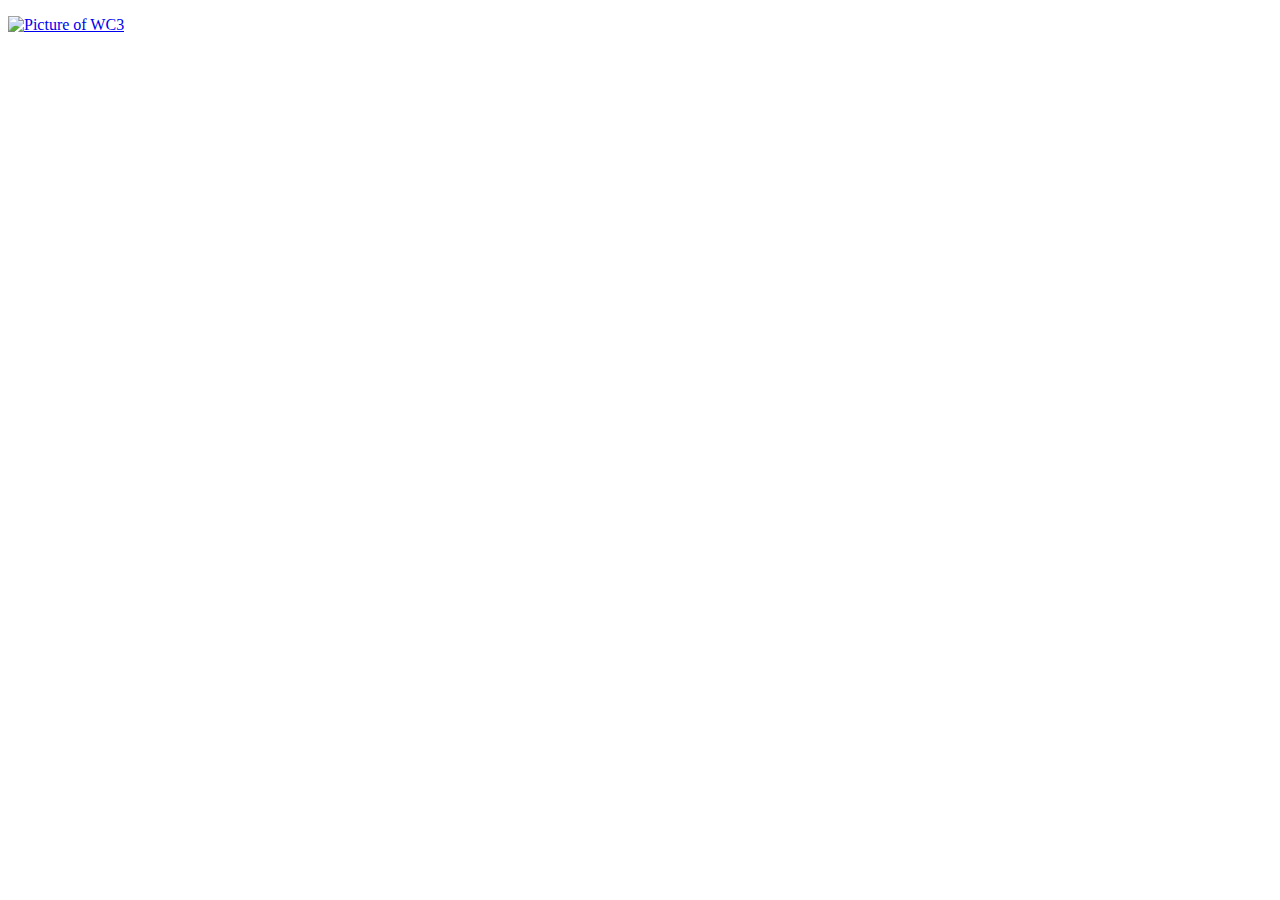
==== index.html @ 8e6db00b "Add files via upload" ====
<!DOCTYPE html>
 <html>
   <title>Japan Wiki</title>
 <body>
   <p>
   <a href="https://en.wikipedia.org/wiki/Japan">
   </p>
   <a href="http://www.w3.org/check?uri=https://FukunakaL.github.io/home/">
   <img src="wc3.png" height="130" alt="Picture of WC3">
 </body>
</html>
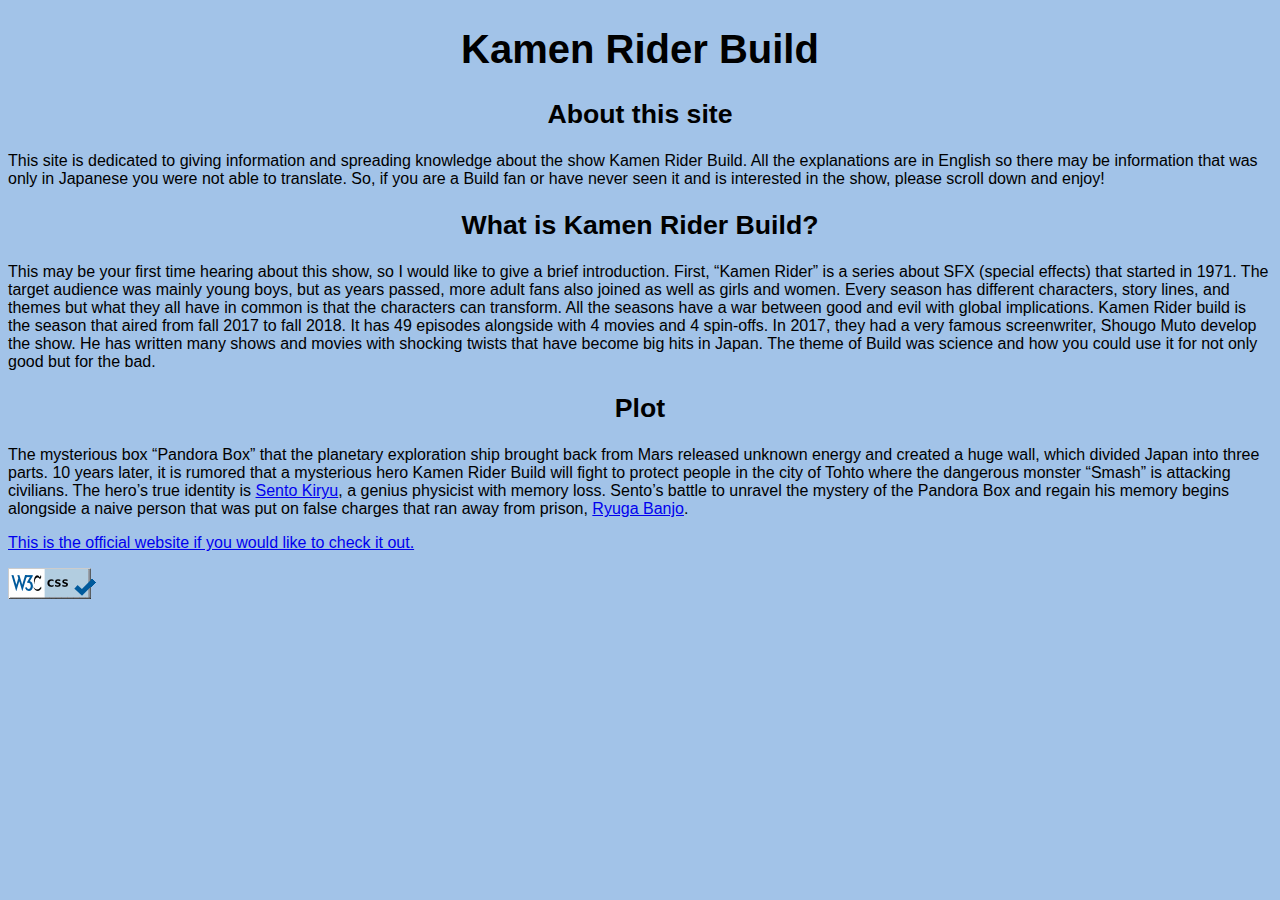
==== commit 47c8ba9c: "Added project files to github" ====
--- a/index.html
+++ b/index.html
@@ -1,11 +1,45 @@
-<!DOCTYPE html>
- <html>
-   <title>Japan Wiki</title>
- <body>
-   <p>
-   <a href="https://en.wikipedia.org/wiki/Japan">
-   </p>
-   <a href="http://www.w3.org/check?uri=https://FukunakaL.github.io/home/">
-   <img src="wc3.png" height="130" alt="Picture of WC3">
- </body>
+<!DOCTYPE HTML>
+<html lang="en">
+    <head>
+        <meta charset="UTF-8">
+        <link rel="stylesheet" type="text/css" href="style.css"/>
+        <title>KR Build</title>
+    </head>
+    <body>
+        <h1>Kamen Rider Build</h1>
+        <h2>About this site</h2>
+        <p>This site is dedicated to giving information and spreading knowledge about the show Kamen Rider Build. 
+            All the explanations are in English so there may be information that was only in Japanese you were not able to translate. 
+            So, if you are a Build fan or have never seen it and is interested in the show, please scroll down and enjoy!</p>
+        <h2>What is Kamen Rider Build?</h2>
+        <p>This may be your first time hearing about this show, so I would like to give a brief introduction. 
+            First, &ldquo;Kamen Rider&rdquo; is a series about SFX (special effects) that started in 1971. 
+            The target audience was mainly young boys, but as years passed, more adult fans also joined as well as girls and women. 
+            Every season has different characters, story lines, and themes but what they all have in common is that the characters can transform. 
+            All the seasons have a war between good and evil with global implications.
+            Kamen Rider build is the season that aired from fall 2017 to fall 2018.
+            It has 49 episodes alongside with 4 movies and 4 spin-offs. 
+            In 2017, they had a very famous screenwriter, Shougo Muto develop the show.
+            He has written many shows and movies with shocking twists that have become big hits in Japan.
+            The theme of Build was science and how you could use it for not only good but for the bad. 
+        
+        </p>
+        <h2>Plot</h2> 
+        <p>
+            The mysterious box &ldquo;Pandora Box&rdquo; that the planetary exploration ship brought back from Mars released unknown energy and created a huge wall, which divided Japan into three parts.
+            10 years later, it is rumored that a mysterious hero Kamen Rider Build will fight to protect people in the city of Tohto where the dangerous monster &ldquo;Smash&rdquo; is attacking civilians.
+            The hero’s true identity is <a href="characters.html#sento">Sento Kiryu</a>, a genius physicist with memory loss.
+            Sento’s battle to unravel the mystery of the Pandora Box and regain his memory begins alongside a naive person that was put on false charges that ran away from prison, <a href="characters.html#banjo">Ryuga Banjo</a>.            
+        </p>
+        <p>
+            <a href="https://www.kamen-rider-official.com/riders/19">This is the official website if you would like to check it out.</a>
+        </p>
+        <p>
+            <a href="http://jigsaw.w3.org/css-validator/check/referer">
+                <img style="border:0;width:88px;height:31px"
+                    src="images/vcss-blue.gif"
+                    alt="Valid CSS!" />
+            </a>
+        </p>
+    </body>
 </html>--- a/style.css
+++ b/style.css
@@ -0,0 +1,49 @@
+.characterHeadshot
+{
+    width: 300px;
+}
+
+.characterStatus
+{
+    width: 600px;
+}
+
+.characterStatus, .characterStatus th, .characterStatus td
+{
+    border: solid 1px black;
+}
+
+th
+{
+    text-align: left;
+    background-color: #4e94e4;
+}
+
+th.status, td.status
+{
+    text-align: center;
+}
+
+body
+{
+    font-family:Impact, Haettenschweiler, 'Arial Narrow Bold', sans-serif;
+    background-color: #a2c3e8;
+}
+
+h1
+{
+    text-align: center;
+    font-size: 30pt;
+}
+
+h2
+{
+    text-align: center;
+    font-size: 20pt;
+}
+
+img
+{
+    border-color: black;
+    border-style: double;
+}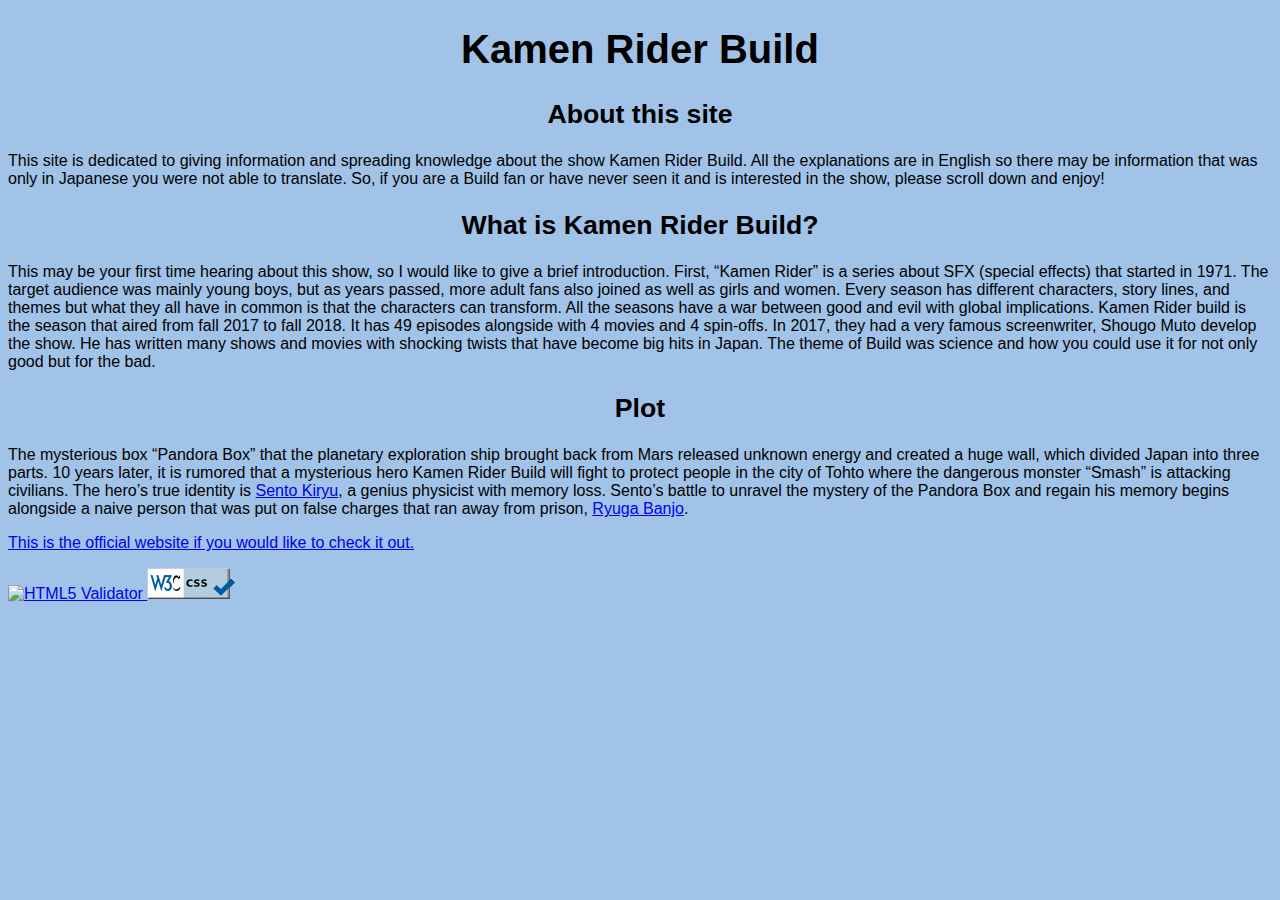
==== commit 85d3b57e: "Updating HTML validator" ====
--- a/index.html
+++ b/index.html
@@ -35,10 +35,13 @@
             <a href="https://www.kamen-rider-official.com/riders/19">This is the official website if you would like to check it out.</a>
         </p>
         <p>
-            <a href="http://jigsaw.w3.org/css-validator/check/referer">
+            <a href="https://validator.w3.org/nu/?doc=https://fukunakal.github.io/home/">
+                <img src="images/w3c.png" alt="HTML5 Validator" class="validator"/>
+            </a>
+            <a href="https://jigsaw.w3.org/css-validator/validator?uri=https://fukunakal.github.io/home/style.css">
                 <img style="border:0;width:88px;height:31px"
                     src="images/vcss-blue.gif"
-                    alt="Valid CSS!" />
+                    alt="Valid CSS!" class="validator"/>
             </a>
         </p>
     </body>
--- a/style.css
+++ b/style.css
@@ -46,4 +46,9 @@
 {
     border-color: black;
     border-style: double;
+}
+
+.validator
+{
+    border:0;height:31px
 }